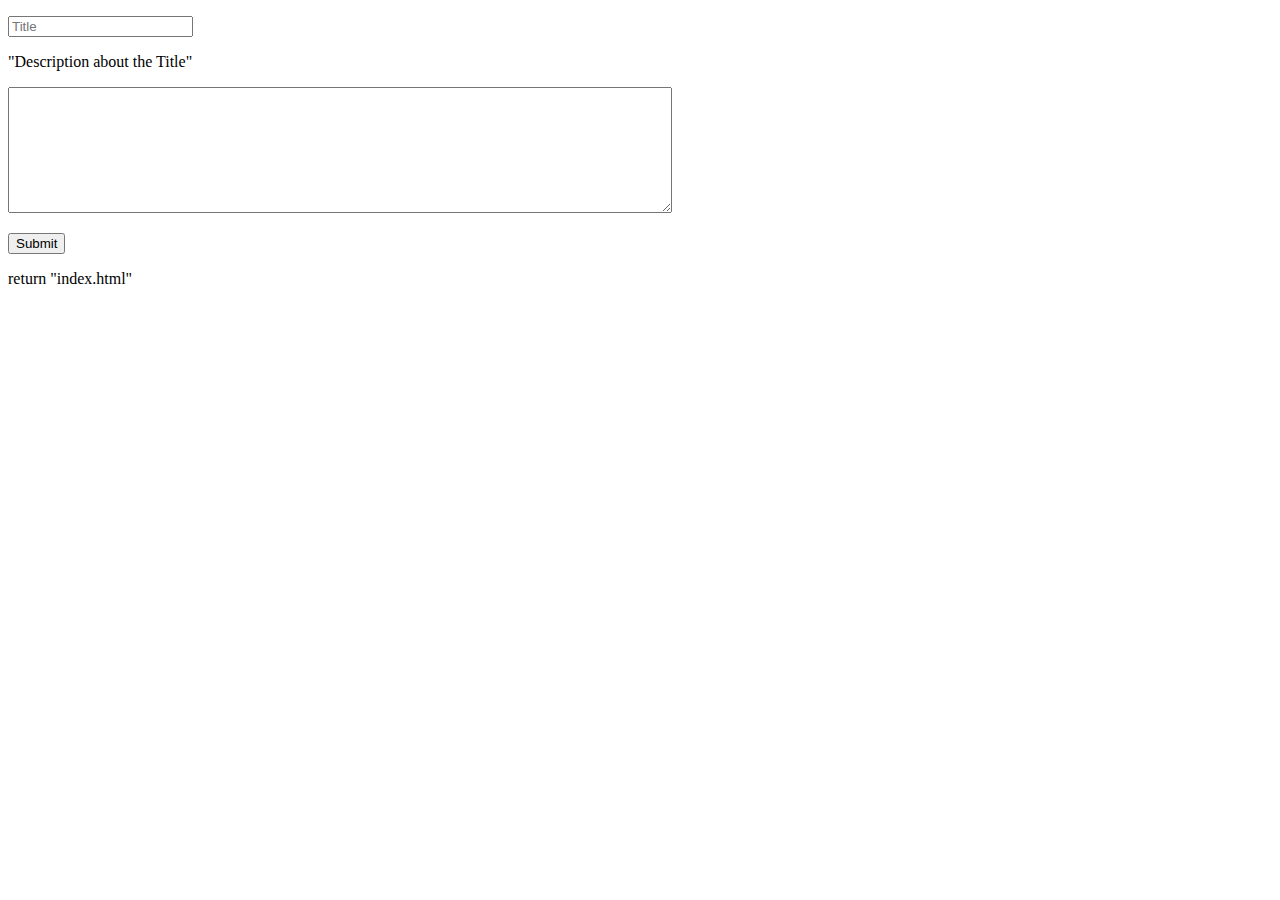
==== form.html @ caae3055 "Add files via upload" ====
<!DOCTYPE html>
<html lang="en" dir="ltr">
  <head>
    <meta charset="utf-8">
    <title></title>
  </head>
  <body>
    <form action="form.php" method="post">
      <p><input type="text" name="title" placeholder="Title"></p>
      <p>"Description about the Title"</p>
      <p><textarea name="description" rows="8" cols="80">
      </textarea></p>
      <p><input type="submit" > </p>
        return "index.html"

    </form>

  </body>
</html>
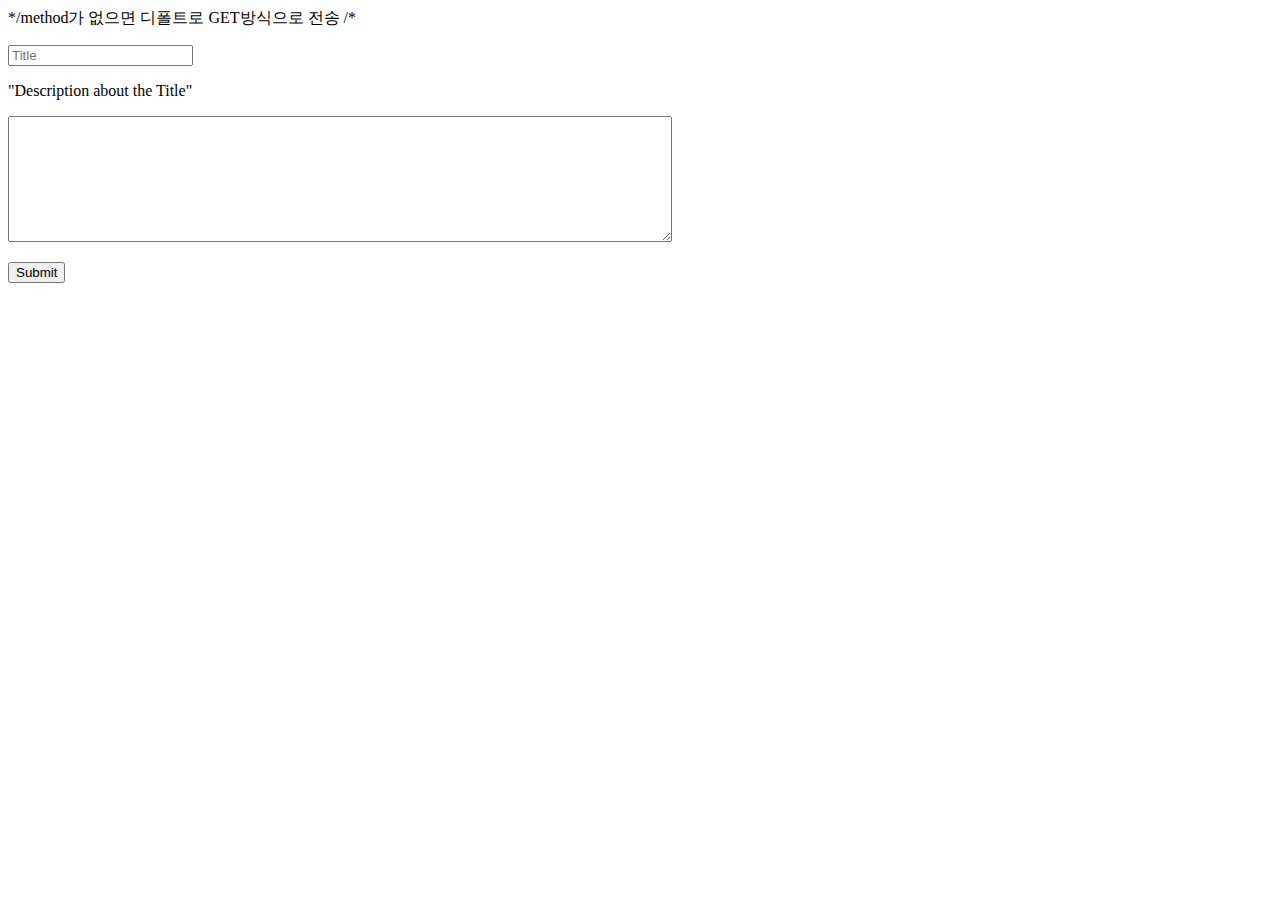
==== commit fe293690: "Add files via upload" ====
--- a/form.html
+++ b/form.html
@@ -6,12 +6,13 @@
   </head>
   <body>
     <form action="form.php" method="post">
+      */method가 없으면 디폴트로 GET방식으로 전송 /*
       <p><input type="text" name="title" placeholder="Title"></p>
       <p>"Description about the Title"</p>
       <p><textarea name="description" rows="8" cols="80">
       </textarea></p>
       <p><input type="submit" > </p>
-        return "index.html"
+
 
     </form>
 
